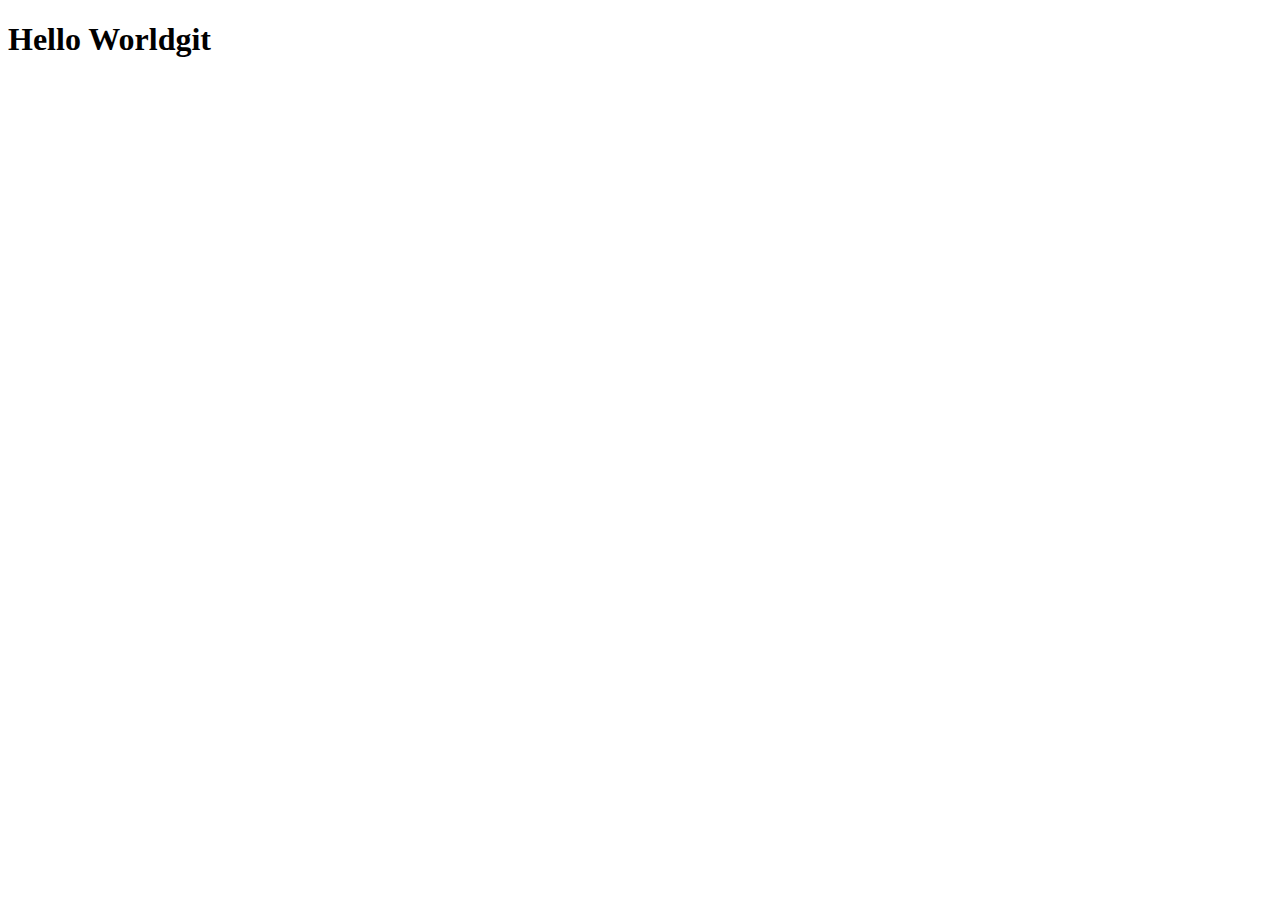
==== index.html @ 24321e0f "first practice" ====
<!DOCTYPE html>
<html lang="en">
<head>
    <meta charset="UTF-8">
    <meta name="viewport" content="width=device-width, initial-scale=1.0">
    <title>Document</title>
</head>
<body>
    <h1>Hello Worldgit </h1>
</body>
</html>
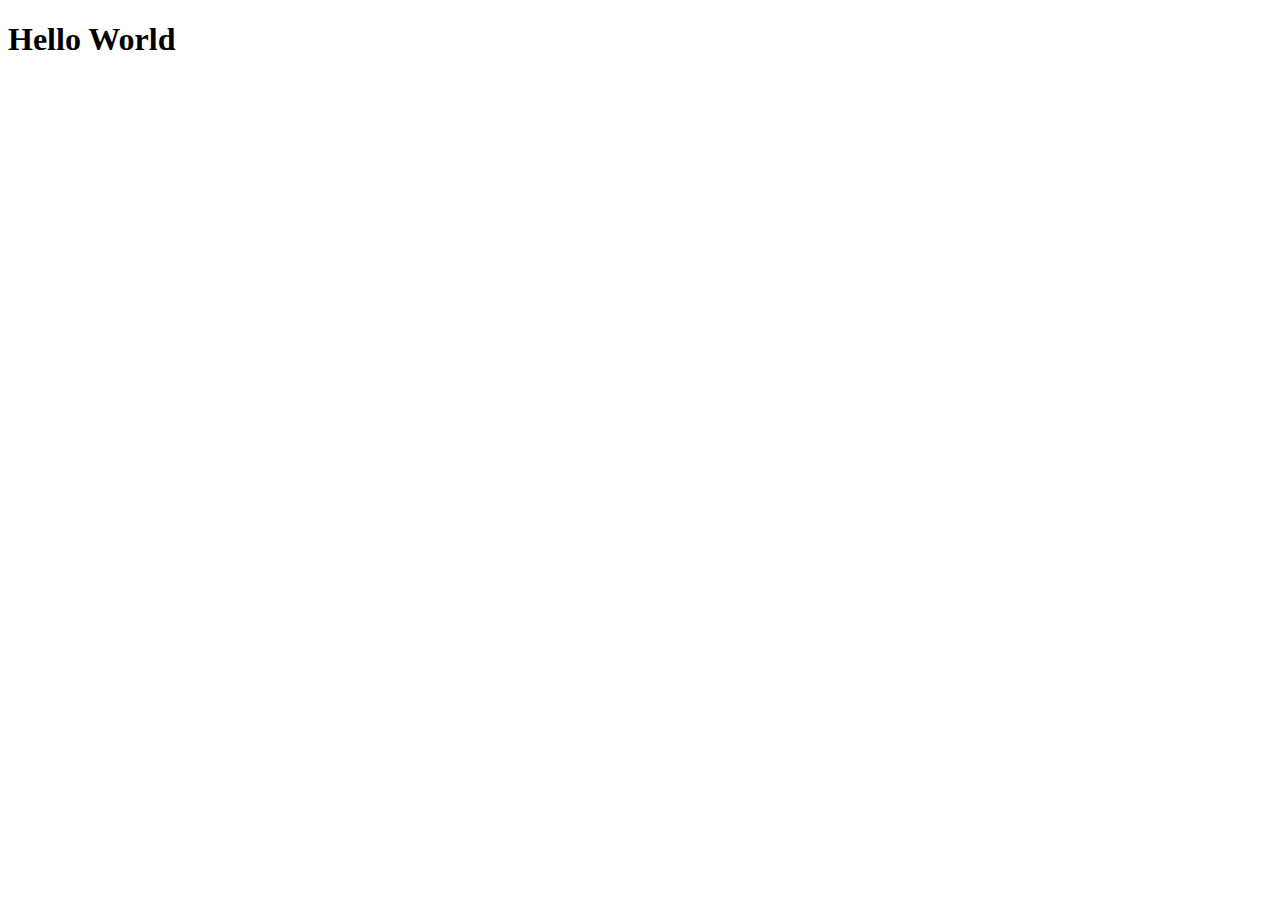
==== commit 78dd80d5: "first practice" ====
--- a/index.html
+++ b/index.html
@@ -6,6 +6,6 @@
     <title>Document</title>
 </head>
 <body>
-    <h1>Hello Worldgit </h1>
+    <h1>Hello World</h1>
 </body>
 </html>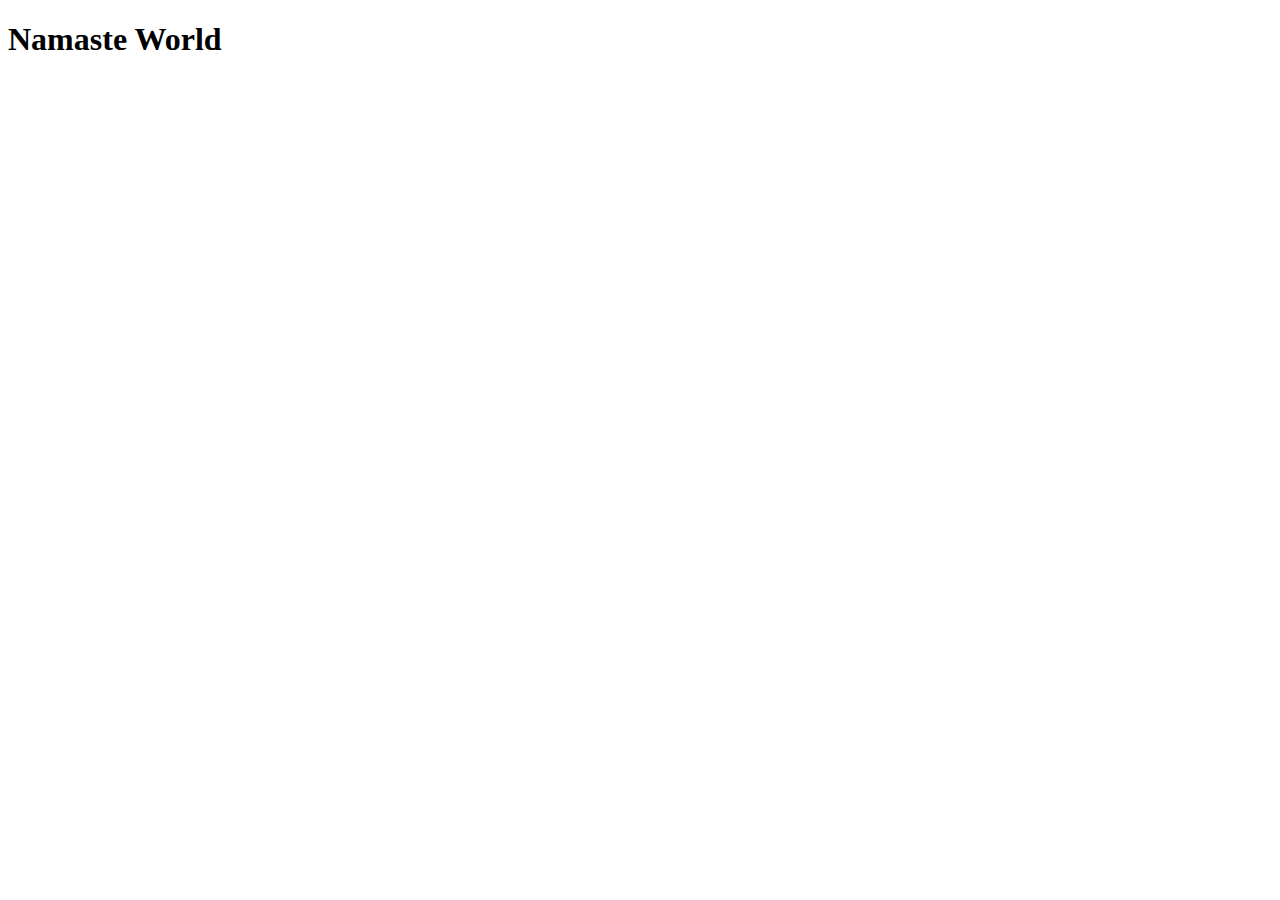
==== commit 95b302d5: "first practice" ====
--- a/index.html
+++ b/index.html
@@ -6,6 +6,6 @@
     <title>Document</title>
 </head>
 <body>
-    <h1>Hello World</h1>
+    <h1>Namaste World</h1>
 </body>
 </html>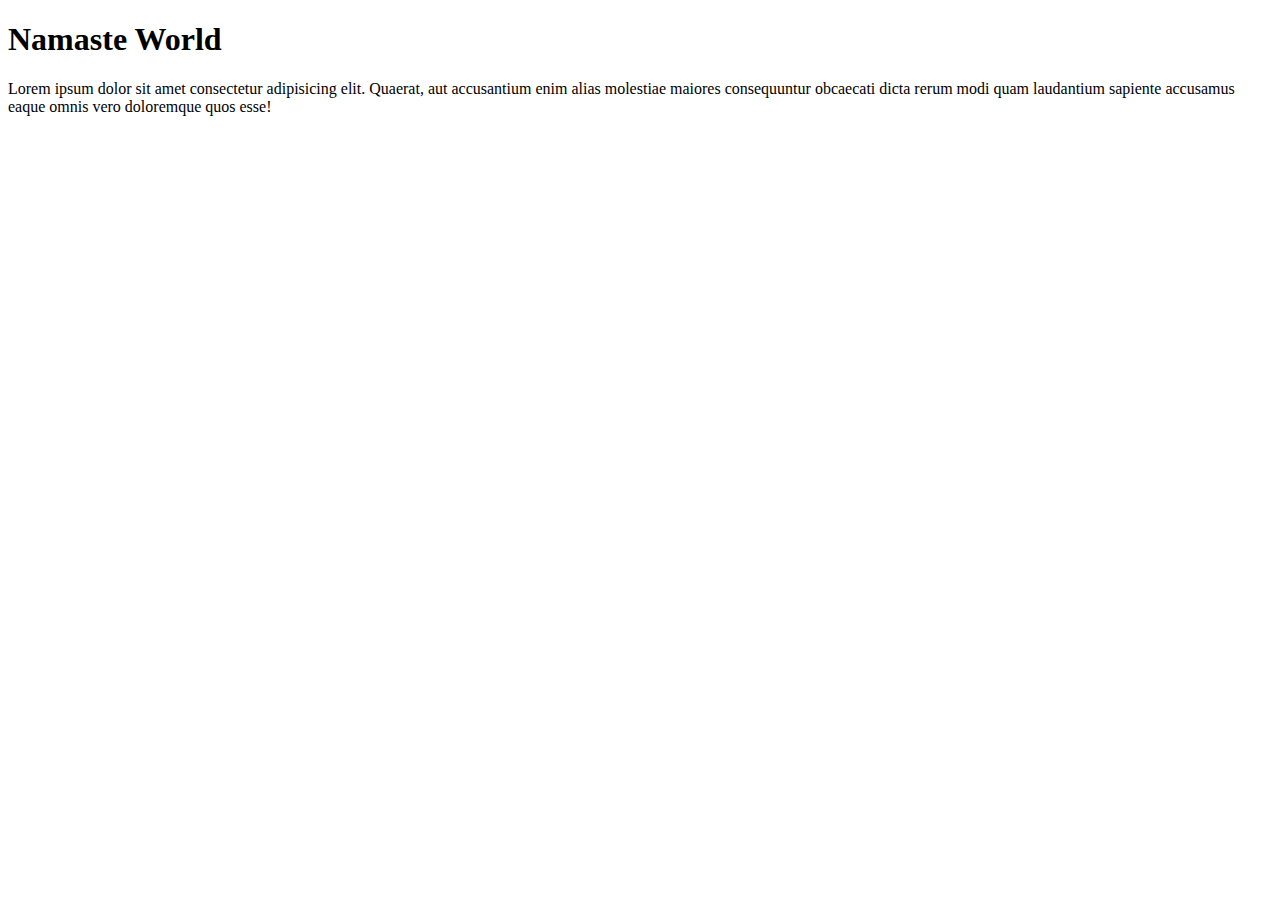
==== commit 2dcf5b75: "paragraph added" ====
--- a/index.html
+++ b/index.html
@@ -7,5 +7,6 @@
 </head>
 <body>
     <h1>Namaste World</h1>
+    <P>Lorem ipsum dolor sit amet consectetur adipisicing elit. Quaerat, aut accusantium enim alias molestiae maiores consequuntur obcaecati dicta rerum modi quam laudantium sapiente accusamus eaque omnis vero doloremque quos esse!</P>
 </body>
 </html>